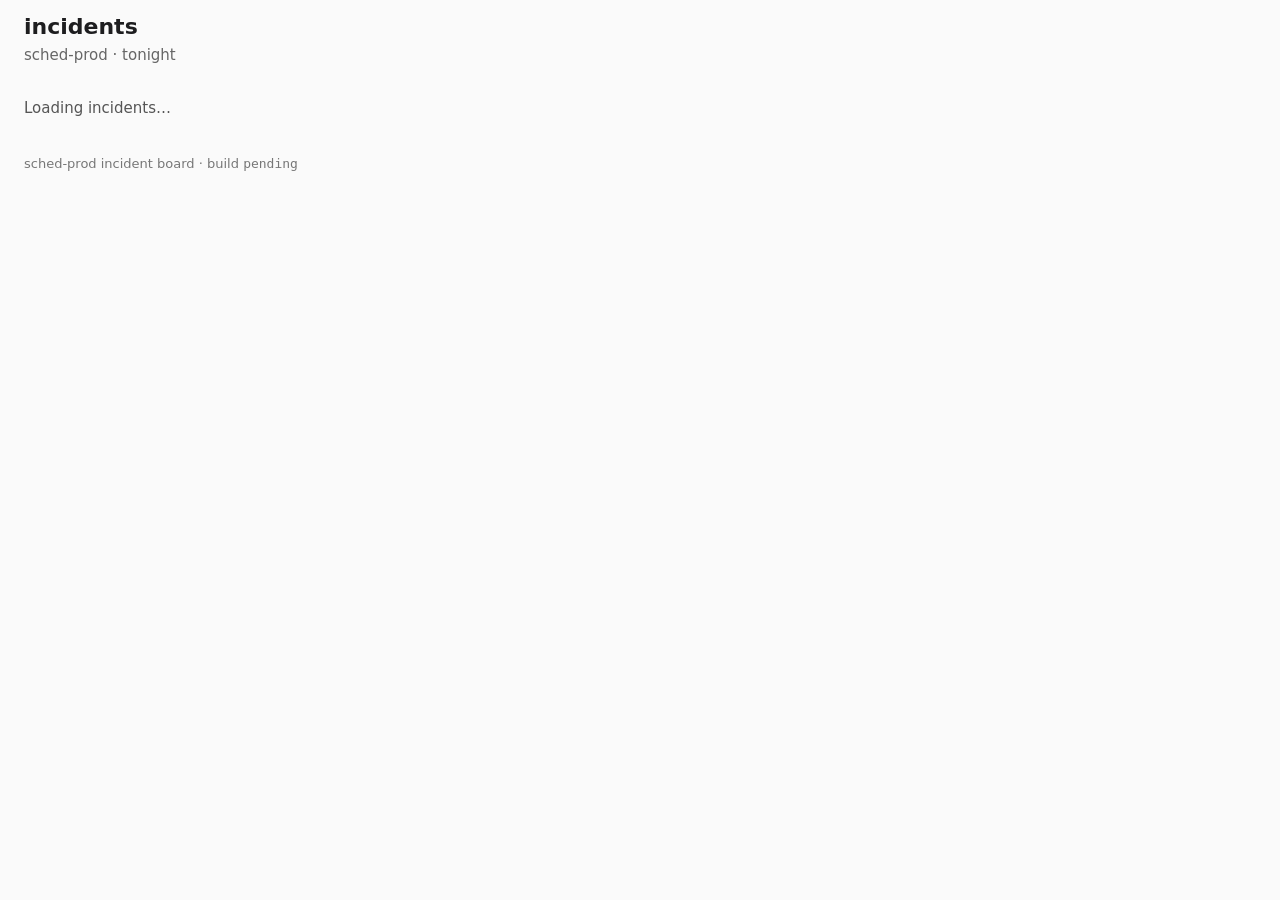
==== app/index.html @ 72d13107 "Build incident board ready issues" ====
<!doctype html>
<html lang="en">
  <head>
    <meta charset="utf-8" />
    <meta name="viewport" content="width=device-width, initial-scale=1" />
    <meta name="build" content="pending" />
    <title>sched-prod · incidents</title>
    <link rel="stylesheet" href="style.css" />
    <script type="module" src="app.js"></script>
  </head>
  <body>
    <header>
      <h1>incidents</h1>
      <p class="sub">sched-prod · tonight</p>
    </header>
    <main data-testid="board">
      <p class="status" data-testid="loader" role="status">Loading incidents…</p>
      <p class="status" data-testid="empty" hidden>No incidents tonight.</p>
      <p class="status error" data-testid="error" role="alert" hidden></p>
      <ul data-testid="incident-list" class="list" aria-live="polite"></ul>
    </main>
    <footer>sched-prod incident board · build <code data-testid="build-sha">pending</code></footer>
  </body>
</html>
---- app/style.css ----
body { margin: 0; font: 15px/1.4 system-ui, sans-serif; color: #1d1d1f; background: #fafafa; }
header, main, footer { padding: 12px 24px; }
h1 { margin: 0; font-size: 22px; }
.sub { margin: 2px 0 0; color: #666; }
.status { max-width: 960px; margin: 8px 0 12px; color: #555; }
.error { color: #a40016; }
.list { list-style: none; margin: 0; padding: 0; max-width: 1120px; }
.row { display: grid; grid-template-columns: 90px 50px minmax(160px, 1fr) 190px 120px; gap: 12px; align-items: center; min-height: 52px; padding: 4px 12px; border-bottom: 1px solid #e5e5e5; background: #fff; }
.row .id, footer code { font-family: ui-monospace, monospace; }
.row.sev1 .sev { color: #b00020; font-weight: 600; }
.row.sev2 .sev { color: #a15c00; }
.row time { color: #555; font-variant-numeric: tabular-nums; white-space: nowrap; }
.row button { justify-self: start; padding: 6px 12px; border: 1px solid #777; border-radius: 4px; background: white; color: #1d1d1f; cursor: pointer; }
.row button:disabled { opacity: .6; cursor: wait; }
[data-testid="acked"] { color: #176b36; font-weight: 600; }
footer { color: #777; font-size: 13px; }
@media (max-width: 760px) {
  header, main, footer { padding: 12px 16px; }
  .row { grid-template-columns: 1fr auto; gap: 4px 10px; padding: 10px; }
  .row .id, .row .sev, .row .what, .row time { grid-column: 1; }
  .row button, .row [data-testid="acked"] { grid-column: 2; grid-row: 1 / span 4; justify-self: end; }
}
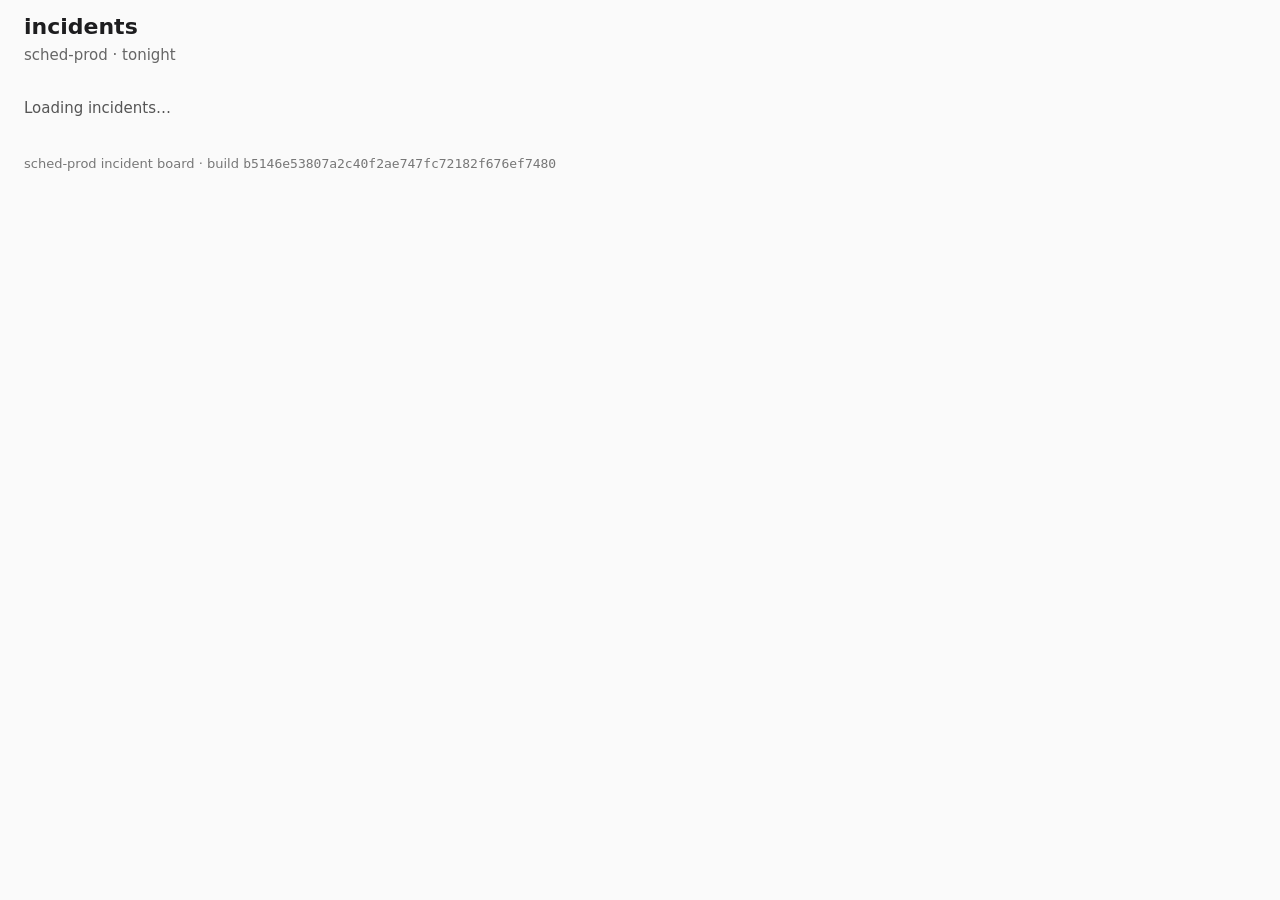
==== commit fed46749: "Stamp static build identifier" ====
--- a/app/index.html
+++ b/app/index.html
@@ -3,7 +3,7 @@
   <head>
     <meta charset="utf-8" />
     <meta name="viewport" content="width=device-width, initial-scale=1" />
-    <meta name="build" content="pending" />
+    <meta name="build" content="b5146e53807a2c40f2ae747fc72182f676ef7480" />
     <title>sched-prod · incidents</title>
     <link rel="stylesheet" href="style.css" />
     <script type="module" src="app.js"></script>
@@ -19,6 +19,6 @@
       <p class="status error" data-testid="error" role="alert" hidden></p>
       <ul data-testid="incident-list" class="list" aria-live="polite"></ul>
     </main>
-    <footer>sched-prod incident board · build <code data-testid="build-sha">pending</code></footer>
+    <footer>sched-prod incident board · build <code data-testid="build-sha">b5146e53807a2c40f2ae747fc72182f676ef7480</code></footer>
   </body>
 </html>
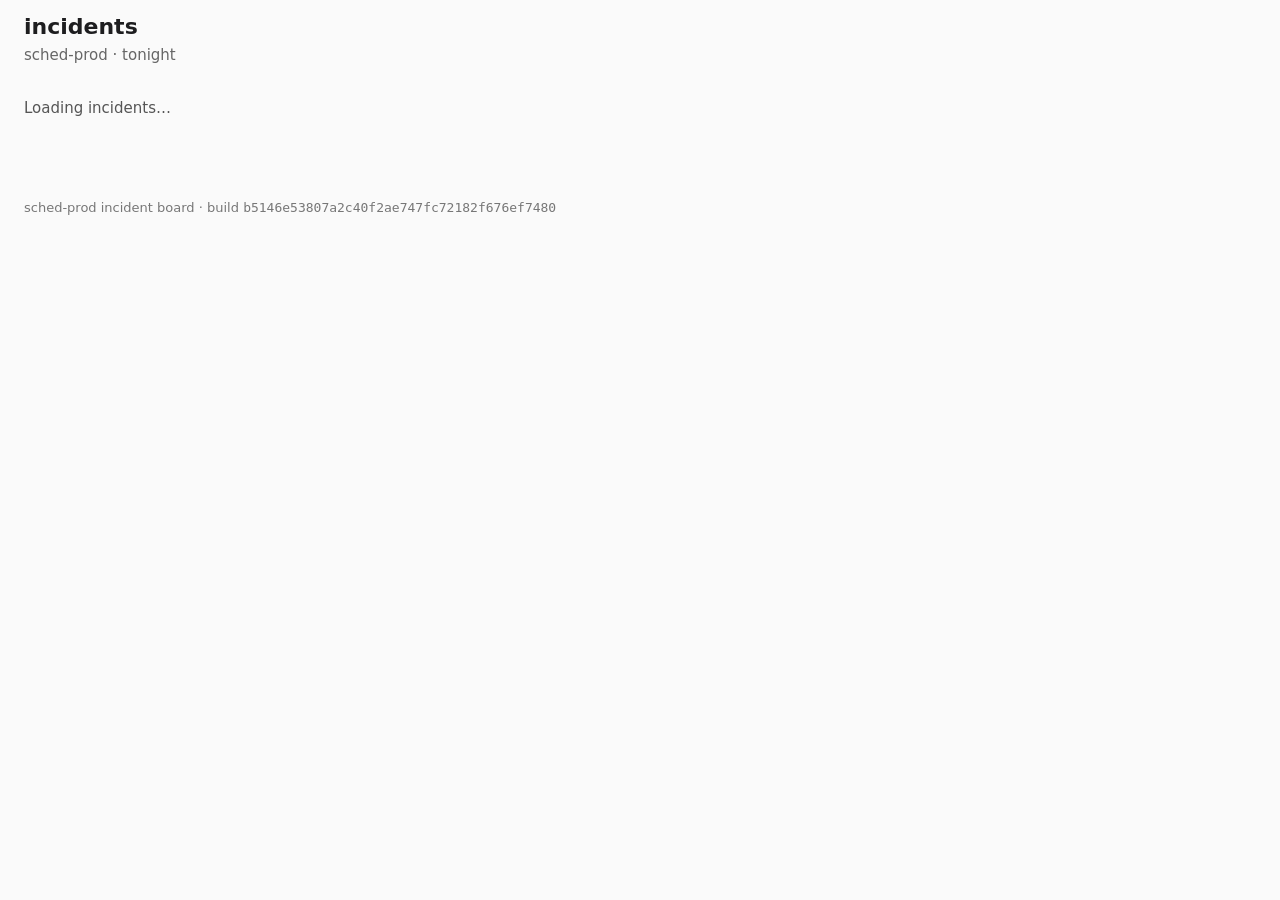
==== commit 1c72de6d: "Buffer new incidents until the on-call requests them" ====
--- a/app/index.html
+++ b/app/index.html
@@ -17,6 +17,9 @@
       <p class="status" data-testid="loader" role="status">Loading incidents…</p>
       <p class="status" data-testid="empty" hidden>No incidents tonight.</p>
       <p class="status error" data-testid="error" role="alert" hidden></p>
+      <div class="new-bar-slot">
+        <button type="button" data-testid="new-bar" hidden></button>
+      </div>
       <ul data-testid="incident-list" class="list" aria-live="polite"></ul>
     </main>
     <footer>sched-prod incident board · build <code data-testid="build-sha">b5146e53807a2c40f2ae747fc72182f676ef7480</code></footer>
--- a/app/style.css
+++ b/app/style.css
@@ -4,6 +4,10 @@
 .sub { margin: 2px 0 0; color: #666; }
 .status { max-width: 960px; margin: 8px 0 12px; color: #555; }
 .error { color: #a40016; }
+.new-bar-slot { display: flex; align-items: center; min-height: 44px; max-width: 1120px; }
+.new-bar-slot button { padding: 7px 14px; border: 1px solid #4968a5; border-radius: 4px; background: #edf3ff; color: #183b7a; font: inherit; font-weight: 600; cursor: pointer; }
+.new-bar-slot button:hover { background: #dce8ff; }
+.new-bar-slot button:focus-visible { outline: 3px solid #6a8ee0; outline-offset: 2px; }
 .list { list-style: none; margin: 0; padding: 0; max-width: 1120px; }
 .row { display: grid; grid-template-columns: 90px 50px minmax(160px, 1fr) 190px 120px; gap: 12px; align-items: center; min-height: 52px; padding: 4px 12px; border-bottom: 1px solid #e5e5e5; background: #fff; }
 .row .id, footer code { font-family: ui-monospace, monospace; }
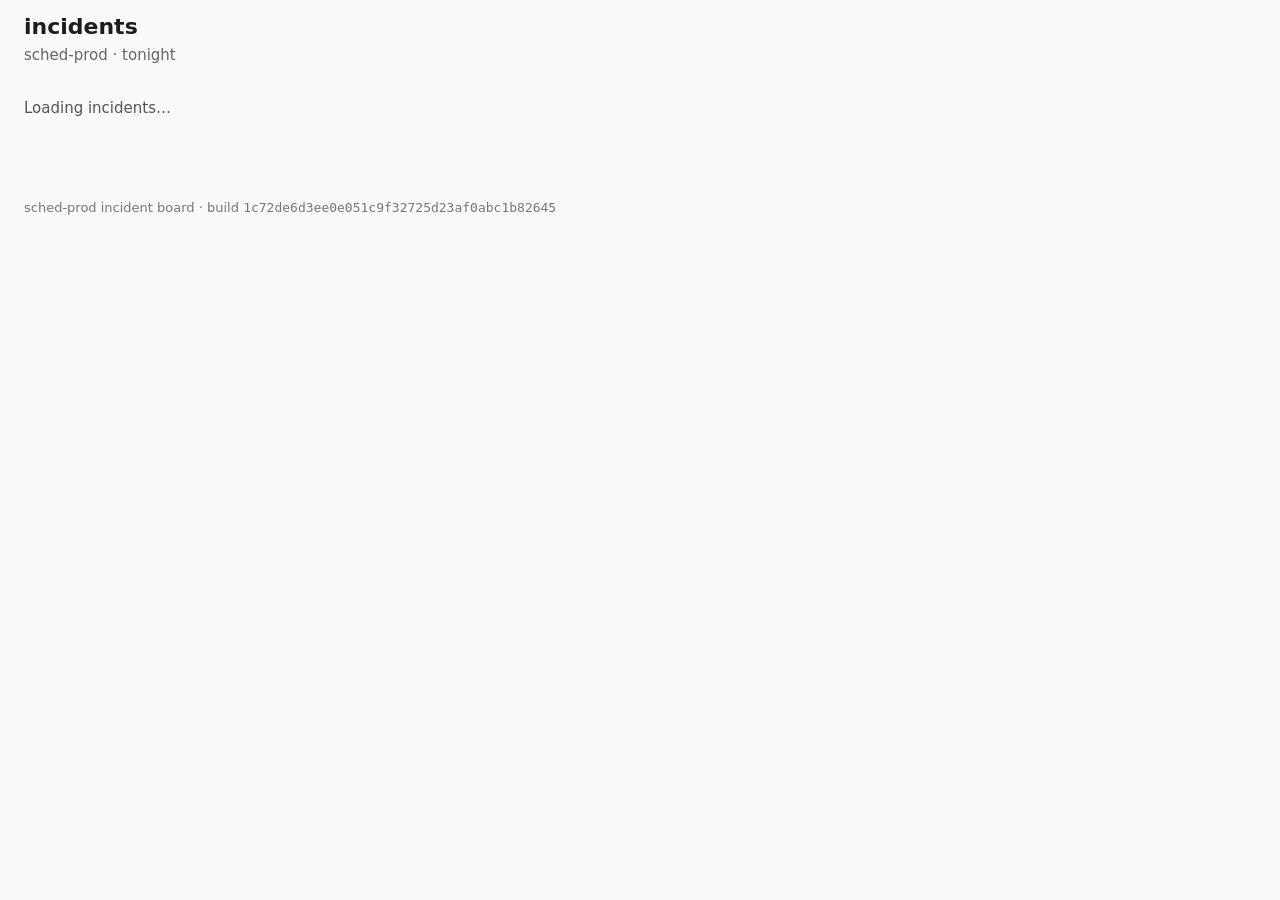
==== commit 8bf1cb5a: "Stamp product-directed build identifier" ====
--- a/app/index.html
+++ b/app/index.html
@@ -3,7 +3,7 @@
   <head>
     <meta charset="utf-8" />
     <meta name="viewport" content="width=device-width, initial-scale=1" />
-    <meta name="build" content="b5146e53807a2c40f2ae747fc72182f676ef7480" />
+    <meta name="build" content="1c72de6d3ee0e051c9f32725d23af0abc1b82645" />
     <title>sched-prod · incidents</title>
     <link rel="stylesheet" href="style.css" />
     <script type="module" src="app.js"></script>
@@ -22,6 +22,6 @@
       </div>
       <ul data-testid="incident-list" class="list" aria-live="polite"></ul>
     </main>
-    <footer>sched-prod incident board · build <code data-testid="build-sha">b5146e53807a2c40f2ae747fc72182f676ef7480</code></footer>
+    <footer>sched-prod incident board · build <code data-testid="build-sha">1c72de6d3ee0e051c9f32725d23af0abc1b82645</code></footer>
   </body>
 </html>
